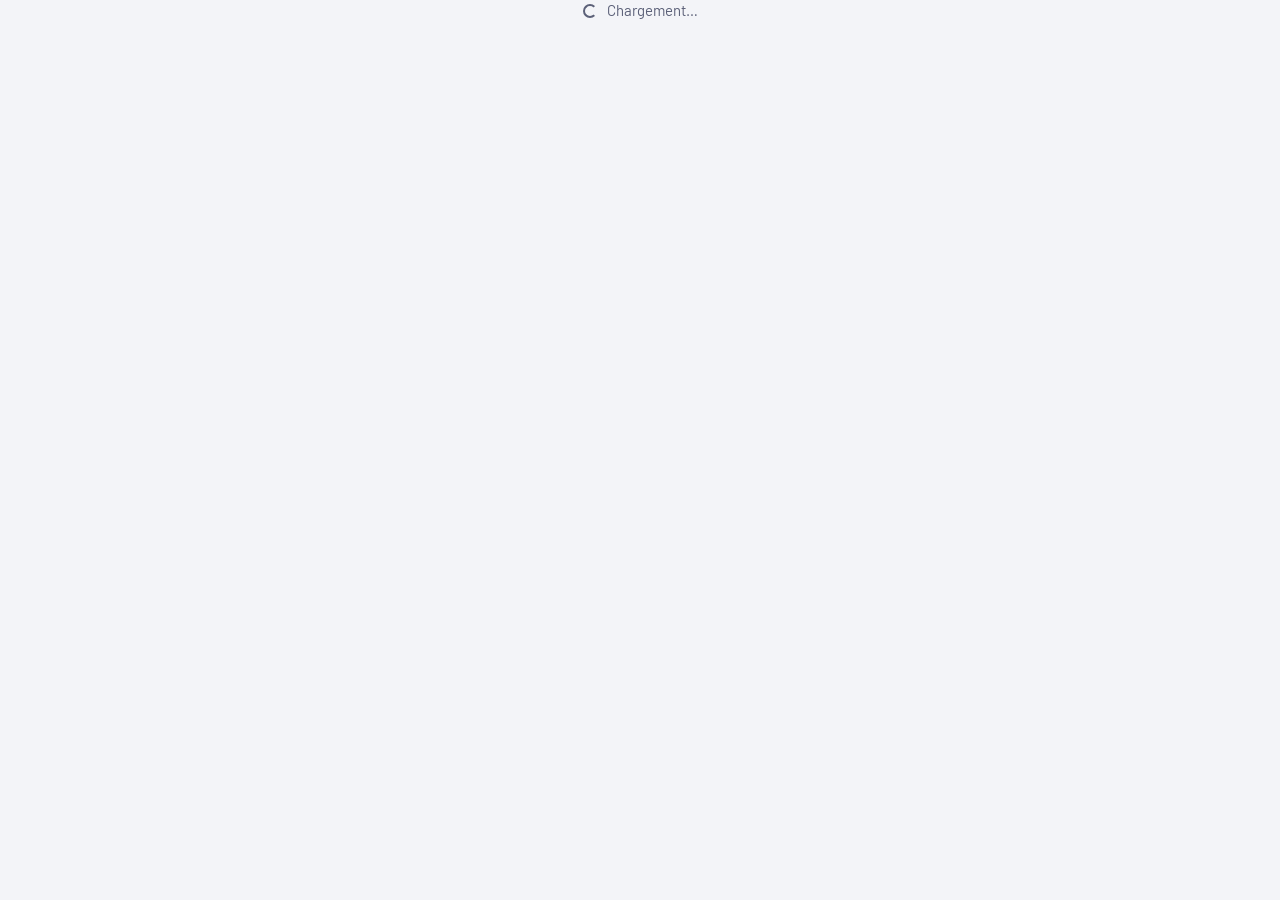
==== index.html @ 4b1a2bb2 "Première version de l'appli de coaching (PWA) Espace client mobile, espace coach, surcharge progress" ====
<!DOCTYPE html>
<html lang="fr">
<head>
<meta charset="utf-8">
<meta name="viewport" content="width=device-width, initial-scale=1, viewport-fit=cover">
<title>Coach Hub</title>
<meta name="description" content="Ton programme d'entraînement, tes séances et ton suivi.">
<meta name="theme-color" content="#4a63f0">
<link rel="manifest" href="manifest.webmanifest">
<link rel="icon" href="icons/icon-192.png" type="image/png">
<link rel="apple-touch-icon" href="icons/apple-touch-icon.png">
<meta name="apple-mobile-web-app-capable" content="yes">
<meta name="mobile-web-app-capable" content="yes">
<meta name="apple-mobile-web-app-status-bar-style" content="default">
<meta name="apple-mobile-web-app-title" content="Coach Hub">
<link rel="preconnect" href="https://fonts.googleapis.com">
<link rel="preconnect" href="https://fonts.gstatic.com" crossorigin>
<link href="https://fonts.googleapis.com/css2?family=Barlow:wght@400;500;600;700&family=Barlow+Condensed:wght@500;600;700&family=Oswald:wght@500;600;700&family=Pacifico&family=Roboto+Condensed:wght@400;500;700&display=swap" rel="stylesheet">
<link rel="stylesheet" href="styles.css">
<script>
  window.addEventListener("beforeinstallprompt", function (e) { e.preventDefault(); window.__installPrompt = e; });
</script>
</head>
<body>
<div id="app"><div class="loading"><span class="spin"></span> Chargement…</div></div>
<div id="pdf-stage" aria-hidden="true"></div>
<div id="modal-root"></div>
<script type="module" src="js/app.js"></script>
</body>
</html>
---- styles.css ----
/* Coach Hub · styles
   Disposition : espace coach = barre latérale clients + zone de travail à onglets ;
   espace client = appli mobile avec navigation en bas. */
:root{
  --brand:#4a63f0;
  --bg:#f3f4f8; --surface:#ffffff; --surface-2:#eef0f7; --ink:#151827; --ink-2:#5b6078; --line:#dfe2ee;
  --accent:var(--brand); --accent-ink:#ffffff; --accent-soft:color-mix(in srgb,var(--brand) 13%,#fff);
  --good:#1f9d6a; --good-soft:#dcf5ea; --warn:#a86b12; --warn-soft:#fdf0d6; --bad:#d64545; --bad-soft:#fde3e3;
  --font-display:"Barlow Condensed","Arial Narrow",Arial,sans-serif; --font-body:"Barlow",system-ui,-apple-system,"Segoe UI",sans-serif;
  --radius:10px; color-scheme:light;
}
@media (prefers-color-scheme: dark){
  :root:not([data-theme="light"]){
    --bg:#0f1119; --surface:#171a26; --surface-2:#1f2333; --ink:#eceefa; --ink-2:#9aa0bb; --line:#2b3046;
    --accent:color-mix(in srgb,var(--brand) 72%,#fff); --accent-ink:#0f1119; --accent-soft:color-mix(in srgb,var(--brand) 22%,#171a26);
    --good:#4fd39b; --good-soft:#163428; --warn:#f0b54d; --warn-soft:#3a2e15; --bad:#ff7b7b; --bad-soft:#3d1c1c; color-scheme:dark;
  }
}
:root[data-theme="dark"]{
  --bg:#0f1119; --surface:#171a26; --surface-2:#1f2333; --ink:#eceefa; --ink-2:#9aa0bb; --line:#2b3046;
  --accent:color-mix(in srgb,var(--brand) 72%,#fff); --accent-ink:#0f1119; --accent-soft:color-mix(in srgb,var(--brand) 22%,#171a26);
  --good:#4fd39b; --good-soft:#163428; --warn:#f0b54d; --warn-soft:#3a2e15; --bad:#ff7b7b; --bad-soft:#3d1c1c; color-scheme:dark;
}
*{box-sizing:border-box}
html,body{height:100%;margin:0}
body{background:var(--bg);color:var(--ink);font-family:var(--font-body);font-size:15px;line-height:1.45;-webkit-tap-highlight-color:transparent}
button,input,select,textarea{font:inherit;color:inherit}
h1,h2,h3,h4{font-family:var(--font-display);margin:0;text-wrap:balance;letter-spacing:.01em}
a{color:inherit}
.hint{font-size:13px;color:var(--ink-2);margin:0}
.err{color:var(--bad);font-size:14px;min-height:1.2em}
.loading{display:flex;gap:10px;align-items:center;justify-content:center;height:100%;color:var(--ink-2)}
.spin{width:14px;height:14px;border:2px solid currentColor;border-right-color:transparent;border-radius:50%;animation:sp .8s linear infinite;display:inline-block}
@keyframes sp{to{transform:rotate(360deg)}}
@media (prefers-reduced-motion: reduce){.spin{animation:none}}

/* ---------- boutons & champs ---------- */
.btn{display:inline-flex;align-items:center;justify-content:center;gap:6px;border:1px solid var(--line);background:var(--surface);padding:8px 14px;border-radius:8px;cursor:pointer;font-weight:600;white-space:nowrap;text-decoration:none}
.btn:hover{border-color:var(--accent)}
.btn.primary{background:var(--accent);border-color:var(--accent);color:var(--accent-ink)}
.btn.primary:hover{filter:brightness(1.07)}
.btn.ghost{background:none;border-color:transparent;color:var(--ink-2)}
.btn.ghost:hover{color:var(--ink);background:var(--surface-2)}
.btn.danger{color:var(--bad)}
.btn.small{padding:4px 9px;font-size:13px}
.btn.big{padding:13px 18px;font-size:17px}
.btn.full{width:100%}
.btn:disabled,.btn.disabled{opacity:.5;pointer-events:none}
.btn:focus-visible,input:focus-visible,select:focus-visible,textarea:focus-visible,.client-item:focus-visible,.chip:focus-visible,.thumb:focus-visible,a:focus-visible,button:focus-visible{outline:2px solid var(--accent);outline-offset:2px}
.field{border:1px solid var(--line);background:var(--surface);border-radius:8px;padding:6px 9px;min-width:0;width:100%}
.field:hover{border-color:color-mix(in srgb,var(--accent) 45%,var(--line))}
.field.title{font-weight:700;text-transform:uppercase;font-family:var(--font-display);font-size:18px;letter-spacing:.02em}
.field.num{text-align:center;font-variant-numeric:tabular-nums}
.field.inl{width:66px;display:inline-block}
.field.inl-w{width:120px;display:inline-block}
.pill{display:inline-flex;align-items:center;gap:6px;border-radius:999px;padding:3px 10px;font-size:13px;font-weight:600;background:var(--surface-2);color:var(--ink-2)}
.pill.good{background:var(--good-soft);color:var(--good)}
.pill.warn{background:var(--warn-soft);color:var(--warn)}
.pill.accent{background:var(--accent-soft);color:var(--accent)}
.dot{width:8px;height:8px;border-radius:50%;background:var(--ink-2);display:inline-block}
.dot.calib{background:#8a8fa8}.dot.p0{background:#4fa3e0}.dot.p1{background:#e0a23a}.dot.p2{background:#e0603a}.dot.p3{background:#b53ae0}.dot.fail{background:#c62828}
.alert{border-radius:10px;padding:10px 14px;font-weight:500}
.alert.warn{background:var(--warn-soft);color:var(--warn)}
.alert.bad{background:var(--bad-soft);color:var(--bad)}
.alert.info{background:var(--accent-soft);color:var(--accent)}
.alert.ok{background:var(--good-soft);color:var(--good)}
.scale{display:flex;gap:6px}
.scale button{width:36px;height:36px;border-radius:9px;border:1px solid var(--line);background:var(--surface);cursor:pointer;font-weight:700}
.scale button.on{background:var(--accent);border-color:var(--accent);color:var(--accent-ink)}
.toast{position:fixed;top:calc(14px + env(safe-area-inset-top));left:50%;transform:translateX(-50%);background:var(--ink);color:var(--surface);padding:10px 16px;border-radius:10px;font-weight:600;z-index:80;box-shadow:0 8px 24px rgba(0,0,0,.25);max-width:calc(100% - 32px);text-align:center}
.confirm{display:inline-flex;gap:6px;align-items:center;font-size:13px;flex-wrap:wrap}
code.tpl{display:block;white-space:pre-wrap;background:var(--surface-2);padding:12px;border-radius:10px;font-size:13px;max-height:45vh;overflow:auto}

/* ---------- connexion ---------- */
.auth{min-height:100%;display:flex;align-items:center;justify-content:center;padding:24px 16px calc(24px + env(safe-area-inset-bottom))}
.auth-card{width:100%;max-width:380px;background:var(--surface);border:1px solid var(--line);border-radius:18px;padding:26px 22px;display:flex;flex-direction:column;gap:14px}
.auth-logo{display:flex;flex-direction:column;align-items:center;gap:10px;margin-bottom:6px}
.auth-logo img{border-radius:16px}
.auth-logo h1{font-size:30px;text-transform:uppercase}
.auth-form{display:flex;flex-direction:column;gap:8px}
.auth-form label{font-weight:600;font-size:14px}
.auth-form input{border:1px solid var(--line);background:var(--surface);border-radius:10px;padding:12px;font-size:16px}
.first-run{border-top:1px solid var(--line);padding-top:14px;display:flex;flex-direction:column;gap:8px}
.first-run p{margin:0;font-size:14px}

/* ---------- espace coach ---------- */
.app{display:grid;grid-template-columns:260px 1fr;height:100%}
aside{background:var(--surface);border-right:1px solid var(--line);display:flex;flex-direction:column;min-height:0}
.brand{display:flex;align-items:center;gap:10px;padding:18px 18px 14px;border-bottom:1px solid var(--line)}
.brand img{border-radius:9px}
.brand h1{font-size:22px;text-transform:uppercase}
.brand small{display:block;color:var(--ink-2);font-size:12px}
.clients{flex:1;overflow:auto;padding:10px;display:flex;flex-direction:column;gap:4px}
.client-item{display:flex;flex-direction:column;gap:2px;text-align:left;border:1px solid transparent;background:none;padding:10px 12px;border-radius:var(--radius);cursor:pointer}
.client-item:hover{background:var(--surface-2)}
.client-item.on{background:var(--accent-soft);border-color:var(--accent)}
.client-item b{font-size:16px}
.client-item span{font-size:13px;color:var(--ink-2)}
.side-foot{padding:12px;border-top:1px solid var(--line);display:flex;flex-direction:column;gap:6px}
main#main{overflow:auto;min-width:0}
.wrap{max-width:1180px;margin:0 auto;padding:22px 24px 60px;display:flex;flex-direction:column;gap:18px}
.stack{display:flex;flex-direction:column;gap:14px}
.head{display:flex;flex-wrap:wrap;align-items:flex-end;justify-content:space-between;gap:12px}
.head h2{font-size:34px;text-transform:uppercase;line-height:1}
.head .sub{color:var(--ink-2);margin-top:4px}
.weeks{display:flex;flex-wrap:wrap;gap:6px;align-items:center}
.chip{border:1px solid var(--line);background:var(--surface);border-radius:999px;padding:4px 11px;font-size:13px;font-weight:600;cursor:pointer;display:inline-flex;gap:6px;align-items:center}
.chip.on{background:var(--ink);color:var(--surface);border-color:var(--ink)}
.chip.ghosted{opacity:.45;cursor:default}
.tabs{display:flex;gap:4px;border-bottom:1px solid var(--line);overflow-x:auto}
.tab{background:none;border:none;border-bottom:3px solid transparent;padding:10px 14px;font-weight:700;font-family:var(--font-display);font-size:18px;text-transform:uppercase;letter-spacing:.03em;color:var(--ink-2);cursor:pointer;white-space:nowrap}
.tab.on{color:var(--ink);border-bottom-color:var(--accent)}
.bar{display:flex;flex-wrap:wrap;gap:8px;align-items:center;justify-content:space-between}
.bar .left,.bar .right{display:flex;flex-wrap:wrap;gap:8px;align-items:center}
.card{background:var(--surface);border:1px solid var(--line);border-radius:14px;padding:16px;display:flex;flex-direction:column;gap:12px}
.card h3{font-size:20px;text-transform:uppercase}
.card.empty{padding:40px;text-align:center;color:var(--ink-2);align-items:center}
.card.empty h2{font-size:28px;color:var(--ink)}
.seance-head{display:grid;grid-template-columns:auto 1fr 1.4fr auto;gap:10px;align-items:center}
.seance-head .num{font-family:var(--font-display);font-weight:700;font-size:20px;color:var(--accent);text-transform:uppercase;white-space:nowrap}
.ex{display:grid;grid-template-columns:64px 1fr auto;gap:12px;padding:12px 0;border-top:1px solid var(--line)}
.ex:first-child{border-top:none}
.thumb{width:64px;height:64px;border-radius:8px;border:1px dashed var(--line);background:#fff center/contain no-repeat;cursor:pointer;display:flex;align-items:center;justify-content:center;color:#5b6078;font-size:11px;text-align:center;padding:2px}
.thumb.has{border-style:solid}
.ex-main{display:flex;flex-direction:column;gap:6px;min-width:0}
.ex-top{display:grid;grid-template-columns:28px 1fr 130px;gap:8px;align-items:center}
.ex-idx{font-family:var(--font-display);font-weight:700;color:var(--accent);font-size:18px}
.groups{display:flex;flex-direction:column;gap:5px}
.group{display:grid;grid-template-columns:76px 50px 16px 54px 18px 72px 96px 1fr auto;gap:5px;align-items:center;font-size:14px}
.group .lbl{color:var(--ink-2);font-size:13px;white-space:nowrap}
.group .x{color:var(--ink-2);text-align:center}
.drop{grid-column:2 / -1;display:grid;grid-template-columns:20px 54px 16px 72px 96px 1fr;gap:5px;align-items:center;color:var(--ink-2);font-size:13px}
.ex-actions{display:flex;flex-direction:column;gap:2px}
.preview-line{font-size:13px;color:var(--ink-2);font-style:italic}
.grid2{display:grid;grid-template-columns:1fr 1fr;gap:16px}
.table{width:100%;border-collapse:collapse;font-size:14px}
.table th{text-align:left;font-weight:600;color:var(--ink-2);font-size:12px;text-transform:uppercase;letter-spacing:.04em;padding:6px;border-bottom:1px solid var(--line)}
.table td{padding:5px 6px;border-bottom:1px solid var(--line);vertical-align:middle}
.table td.n{font-variant-numeric:tabular-nums}
.table .field{padding:4px 6px}
.table tr.exrow td{background:var(--surface-2);font-weight:700;font-family:var(--font-display);font-size:16px;text-transform:uppercase;letter-spacing:.02em}
.scroll-x{overflow-x:auto}
.metrics{display:flex;flex-wrap:wrap;gap:14px}
.metric{display:flex;flex-direction:column;gap:4px;min-width:150px}
.metric label{font-size:12px;font-weight:600;color:var(--ink-2);text-transform:uppercase;letter-spacing:.04em}
.sugg .why{font-size:12px;color:var(--ink-2)}
.arrow{font-weight:700}
.arrow.up{color:var(--good)}.arrow.down{color:var(--bad)}.arrow.same{color:var(--ink-2)}.arrow.reps{color:var(--accent)}
.charts{display:grid;grid-template-columns:repeat(auto-fill,minmax(240px,1fr));gap:12px}
.chart{background:var(--surface);border:1px solid var(--line);border-radius:12px;padding:12px;display:flex;flex-direction:column;gap:4px}
.chart h4{font-size:15px;text-transform:uppercase;letter-spacing:.02em}
.chart .val{font-variant-numeric:tabular-nums;font-weight:700;font-size:20px}
.chart .delta{font-size:13px;color:var(--ink-2)}
.form{display:grid;grid-template-columns:200px 1fr;gap:10px 14px;align-items:center}
.form label{font-weight:600;font-size:14px}
.form label.plain{font-weight:400}
.row-in{display:flex;gap:8px;align-items:center;flex-wrap:wrap}
.menu-btn{display:none}

/* ---------- modales ---------- */
.modal-back{position:fixed;inset:0;background:rgba(10,12,20,.55);display:flex;align-items:flex-start;justify-content:center;padding:30px 16px;overflow:auto;z-index:50}
.modal{background:var(--surface);border-radius:16px;max-width:760px;width:100%;padding:20px;display:flex;flex-direction:column;gap:14px;box-shadow:0 20px 60px rgba(0,0,0,.3)}
.modal.wide{max-width:980px}
.modal h3{font-size:24px;text-transform:uppercase}
.modal h4{font-size:16px;text-transform:uppercase;color:var(--ink-2)}
.lib{display:grid;grid-template-columns:repeat(auto-fill,minmax(90px,1fr));gap:8px;max-height:50vh;overflow:auto}
.lib button{aspect-ratio:1;border:2px solid var(--line);border-radius:10px;background:#fff center/contain no-repeat;cursor:pointer}
.lib button:hover{border-color:var(--accent)}
.pages{display:flex;flex-direction:column;gap:14px;align-items:center;max-height:60vh;overflow:auto;background:var(--surface-2);padding:14px;border-radius:12px}
.pages img{width:100%;max-width:520px;box-shadow:0 4px 16px rgba(0,0,0,.18);background:#fff}

@media (max-width:900px){
  .app{grid-template-columns:1fr}
  aside{position:fixed;inset:0 25% 0 0;z-index:40;transform:translateX(-100%);transition:transform .2s;box-shadow:0 0 40px rgba(0,0,0,.25)}
  aside.open{transform:none}
  .menu-btn{display:inline-flex;align-self:flex-start}
  .group{grid-template-columns:62px 46px 14px 54px 14px 66px 90px}
  .group .note,.group .gact{grid-column:2 / -1}
  .seance-head{grid-template-columns:1fr}
  .grid2,.form{grid-template-columns:1fr}
  .ex-top{grid-template-columns:24px 1fr}
  .ex-top .rest{grid-column:2}
}
@media (max-width:520px){ .ex{grid-template-columns:1fr} .wrap{padding:16px} }

/* ---------- espace client (mobile) ---------- */
.c-app{max-width:560px;margin:0 auto;min-height:100%;padding-bottom:calc(90px + env(safe-area-inset-bottom))}
.c-main{display:flex;flex-direction:column;gap:14px;padding:calc(14px + env(safe-area-inset-top)) 16px 20px}
.c-head{display:flex;align-items:flex-end;justify-content:space-between;gap:10px;padding-top:6px}
.c-head h1{font-size:34px;text-transform:uppercase;line-height:1.02}
.c-head.sub{align-items:center;justify-content:flex-start}
.c-head.sub h1{font-size:26px}
.c-head .back{font-size:34px;line-height:1;text-decoration:none;padding:0 8px 4px 0;color:var(--accent)}
.c-kicker{display:block;font-size:13px;color:var(--ink-2);font-weight:600;text-transform:uppercase;letter-spacing:.05em}
.c-h2{font-size:20px;text-transform:uppercase}
.sync{font-size:12px;color:var(--ink-2);white-space:nowrap;margin-left:auto}
.sync.pending{color:var(--accent)}
.sync.offline{color:var(--warn);white-space:normal;text-align:right;max-width:150px}
.phase-card{background:var(--accent);color:#fff;border-radius:18px;padding:16px 18px;display:flex;flex-direction:column;gap:4px}
.phase-card .ph-k{font-size:13px;font-weight:600;opacity:.85;text-transform:uppercase;letter-spacing:.05em}
.phase-card .ph-v{font-family:var(--font-display);font-size:30px;font-weight:700;text-transform:uppercase;line-height:1.05}
.phase-card p{margin:2px 0 0;font-size:14px;opacity:.95}
.phase-card.ph-fail{background:#b3261e}
.phase-card.ph-calib{background:#5f6478}
.seance-list{display:flex;flex-direction:column;gap:10px}
.seance-card{display:grid;grid-template-columns:1fr auto;grid-template-areas:"n c" "t c" "p c";gap:2px 10px;align-items:center;background:var(--surface);border:1px solid var(--line);border-radius:14px;padding:14px 16px;text-decoration:none}
.seance-card.complete{border-color:var(--good)}
.sc-n{grid-area:n;font-size:12px;font-weight:700;color:var(--accent);text-transform:uppercase;letter-spacing:.06em}
.sc-t{grid-area:t;font-family:var(--font-display);font-size:22px;font-weight:700;text-transform:uppercase}
.sc-p{grid-area:p;display:flex;gap:8px;align-items:center;font-size:13px;color:var(--ink-2);font-variant-numeric:tabular-nums}
.sc-p .bar{display:block;flex:1;height:6px;border-radius:9px;background:var(--surface-2);overflow:hidden;max-width:160px}
.sc-p .bar span{display:block;height:100%;background:var(--accent)}
.seance-card.complete .sc-p .bar span{background:var(--good)}
.chev{grid-area:c;font-size:28px;color:var(--ink-2)}
.bilan-card{display:flex;flex-direction:column;gap:2px;border:2px dashed var(--accent);border-radius:14px;padding:14px 16px;text-decoration:none}
.bilan-card b{font-family:var(--font-display);font-size:20px;text-transform:uppercase;color:var(--accent)}
.bilan-card span{font-size:14px;color:var(--ink-2)}
.bilan-card.sent{border-style:solid;border-color:var(--good)}
.bilan-card.sent b{color:var(--good)}
.warmup{margin:0;background:var(--surface);border:1px solid var(--line);border-radius:12px;padding:10px 14px;font-size:14px}
.pad{padding:0 2px}
.ex-card{background:var(--surface);border:1px solid var(--line);border-radius:16px;padding:14px;display:flex;flex-direction:column;gap:10px}
.ex-h{display:grid;grid-template-columns:72px 1fr;gap:12px;align-items:center}
.ex-h img,.ex-h .noimg{width:72px;height:72px;object-fit:contain;background:#fff;border-radius:10px;border:2px solid var(--accent)}
.ex-h .noimg{border-style:dashed;border-color:var(--line);background:var(--surface-2)}
.ex-lbl{font-family:"Pacifico",cursive;color:var(--accent);font-size:15px}
.ex-h h3{font-family:"Oswald",var(--font-display);font-size:17px;font-weight:600;letter-spacing:.08em;text-transform:uppercase;line-height:1.2}
.ex-lines{margin:0;padding-left:18px;font-size:14px;color:var(--ink-2)}
.sets{display:flex;flex-direction:column;gap:8px}
.set-row{border:1px solid var(--line);border-radius:12px;padding:10px;display:flex;flex-direction:column;gap:8px;background:var(--surface)}
.set-row.done{border-color:var(--good);background:color-mix(in srgb,var(--good) 7%,var(--surface))}
.set-top{display:flex;justify-content:space-between;gap:8px;font-size:14px;align-items:baseline;flex-wrap:wrap}
.set-n{font-weight:700}
.set-target{color:var(--ink-2);font-variant-numeric:tabular-nums;text-align:right}
.drop-t{display:block;font-size:12px}
.set-in{display:grid;grid-template-columns:1fr 1fr 52px;gap:8px;align-items:end}
.set-in .pdc{align-self:center;font-size:13px;color:var(--ink-2)}
.fld{display:flex;flex-direction:column;gap:2px;font-size:12px;color:var(--ink-2);font-weight:600}
.fld input{border:1px solid var(--line);border-radius:10px;padding:10px;font-size:18px;text-align:center;background:var(--surface);font-variant-numeric:tabular-nums;width:100%}
.check{height:46px;border-radius:12px;border:2px solid var(--line);background:var(--surface);font-size:22px;font-weight:700;color:var(--ink-2);cursor:pointer}
.check.on{background:var(--good);border-color:var(--good);color:#fff}
.rir{display:flex;gap:6px;align-items:center}
.rir span{font-size:12px;font-weight:700;color:var(--ink-2);width:30px}
.rir button{flex:1;height:36px;border-radius:9px;border:1px solid var(--line);background:var(--surface);font-weight:700;cursor:pointer}
.rir button.on{background:var(--accent);border-color:var(--accent);color:var(--accent-ink)}
.card-c{background:var(--surface);border:1px solid var(--line);border-radius:16px;padding:16px;display:flex;flex-direction:column;gap:10px}
.card-c p{margin:0}
.card-c textarea,.card-c input{border:1px solid var(--line);border-radius:10px;padding:10px;font-size:16px;background:var(--surface);width:100%}
.lbl{font-weight:600;font-size:14px;margin-top:4px}
.mini-row{display:flex;justify-content:space-between;padding:8px 0;border-top:1px solid var(--line);text-decoration:none;font-size:14px}
.mini-row b{font-variant-numeric:tabular-nums;color:var(--warn)}
.mini-row b.full{color:var(--good)}
.scale-q{display:flex;flex-direction:column;gap:6px;padding:6px 0}
.sq-l{display:flex;justify-content:space-between;gap:8px;align-items:baseline;flex-wrap:wrap}
.sq-l span{font-size:12px;color:var(--ink-2)}
.scale-q .scale button{flex:1;height:44px}
.ok-banner{background:var(--good-soft);color:var(--good);border-radius:12px;padding:12px 14px;font-weight:600}
.c-empty{text-align:center;color:var(--ink-2);padding:50px 10px}
.c-empty h2{color:var(--ink);font-size:26px;text-transform:uppercase;margin-bottom:8px}
.steps{margin:0;padding-left:20px;display:flex;flex-direction:column;gap:4px}
.c-nav{position:fixed;left:0;right:0;bottom:0;background:var(--surface);border-top:1px solid var(--line);display:flex;justify-content:center;padding-bottom:env(safe-area-inset-bottom);z-index:30}
.c-nav a{flex:1;max-width:140px;display:flex;flex-direction:column;align-items:center;gap:2px;padding:9px 0 8px;font-size:12px;font-weight:600;color:var(--ink-2);text-decoration:none}
.c-nav a.on{color:var(--accent)}
.timer{position:fixed;left:50%;transform:translateX(-50%);bottom:calc(70px + env(safe-area-inset-bottom));width:calc(100% - 24px);max-width:536px;background:var(--ink);color:var(--surface);border-radius:14px;padding:10px 12px;display:flex;align-items:center;gap:10px;z-index:35;box-shadow:0 10px 30px rgba(0,0,0,.3)}
.timer span{font-size:13px;opacity:.8;text-transform:uppercase;font-weight:700;letter-spacing:.05em}
.timer b{font-size:26px;font-variant-numeric:tabular-nums;flex:1;font-family:var(--font-display)}
.timer .btn{background:transparent;color:var(--surface);border-color:color-mix(in srgb,var(--surface) 35%,transparent)}
.timer.go{background:var(--good);justify-content:space-between;font-weight:700;font-size:18px}

/* ---------- pages du PDF (rendues hors écran puis capturées) ---------- */
#pdf-stage{position:fixed;left:-12000px;top:0;width:794px;pointer-events:none}
.pg{width:794px;height:1123px;background:#fbfbfd;position:relative;overflow:hidden;font-family:"Roboto Condensed",Arial,sans-serif;color:#2b2b33;--fs:1}
.pg .band{position:absolute;left:0;right:0;top:0;height:46px}
.pg .band.bot{top:auto;bottom:0;transform:scaleY(-1)}
.pg .band.bot .band{position:static}
.pg .inner{position:absolute;left:46px;right:46px;top:70px;bottom:70px;display:flex;flex-direction:column}
.pg h1.pt{font-family:"Oswald",sans-serif;font-weight:700;font-size:calc(34px*var(--fs));text-align:center;text-decoration:underline;text-underline-offset:6px;color:#3a3a44;margin:0 0 8px;text-transform:none}
.pg .warm{text-align:center;font-weight:700;text-decoration:underline;font-size:calc(15px*var(--fs));margin-bottom:6px}
.pg .goal{align-self:center;background:var(--pa);color:#fff;font-weight:700;border-radius:999px;padding:4px 16px;font-size:calc(14px*var(--fs));margin:4px 0 calc(14px*var(--fs))}
.pg .pex{display:grid;grid-template-columns:calc(78px*var(--fs)) 1fr;gap:16px;align-items:center;padding:calc(9px*var(--fs)) 0;border-bottom:1.5px solid var(--pl)}
.pg .pex:last-child{border-bottom:none}
.pg .pimg{width:calc(78px*var(--fs));height:calc(70px*var(--fs));border:2px solid var(--pa);background:#fff center/contain no-repeat}
.pg .pimg.none{border-style:dashed;border-color:#c9cde0}
.pg .elbl{font-family:"Pacifico",cursive;color:var(--pa);font-size:calc(17px*var(--fs));line-height:1.3}
.pg .ename{font-family:"Oswald",sans-serif;font-weight:600;letter-spacing:.14em;font-size:calc(15.5px*var(--fs));text-transform:uppercase;margin:1px 0 3px}
.pg .eline{font-size:calc(14px*var(--fs));line-height:1.35;color:#33333b}
.pg .foot{position:absolute;bottom:52px;left:0;right:0;text-align:center;font-size:11px;color:#8a8ea3;letter-spacing:.08em;text-transform:uppercase}
.pg .cover-title{display:flex;align-items:center;justify-content:center;gap:16px;margin-top:10px}
.pg .cover-title h1{font-family:"Oswald",sans-serif;font-weight:700;font-size:64px;color:#3a3a44;margin:0}
.pg .who{text-align:center;font-family:"Pacifico",cursive;color:var(--pa);font-size:30px;margin-top:2px}
.pg .cyc{text-align:center;font-family:"Oswald",sans-serif;font-size:20px;letter-spacing:.12em;text-transform:uppercase;color:#55586a}
.pg .plan-h{font-family:"Oswald",sans-serif;font-weight:700;color:var(--pa);font-size:34px;text-align:center;text-decoration:underline;text-underline-offset:6px;margin:22px 0 14px}
.pg .plan{display:flex;flex-direction:column;gap:16px;align-items:center}
.pg .plan div{width:400px;background:#fff;border:2px solid #222;border-radius:12px;box-shadow:7px 7px 0 #222;padding:12px 18px;text-align:center;font-family:"Oswald",sans-serif;font-size:19px;color:#55586a;font-weight:600}
.pg .goalbox{margin:28px auto 0;max-width:620px;border:2px solid var(--pa);border-radius:14px;padding:12px 18px;background:#fff}
.pg .goalbox b{font-family:"Oswald",sans-serif;color:var(--pa);font-size:20px;letter-spacing:.04em;display:block;margin-bottom:2px}
.pg .rem{margin:22px auto 0;max-width:620px;font-size:16px;line-height:1.45}
.pg .rem u{font-weight:700}
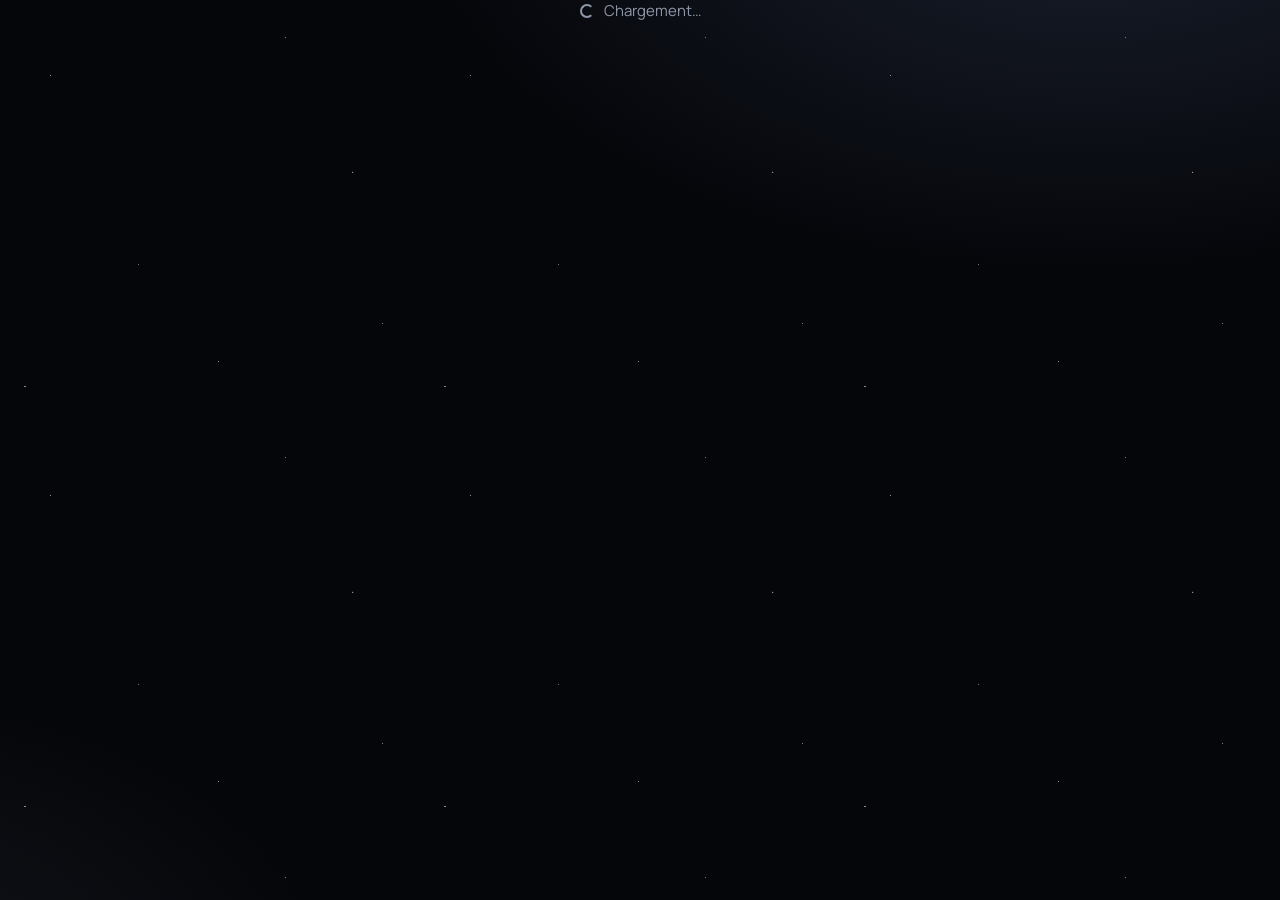
==== commit b096055d: "Direction artistique argent cosmique : thème chrome sombre, nouvelles icônes, polices allégées Co-Au" ====
--- a/index.html
+++ b/index.html
@@ -5,17 +5,18 @@
 <meta name="viewport" content="width=device-width, initial-scale=1, viewport-fit=cover">
 <title>Coach Hub</title>
 <meta name="description" content="Ton programme d'entraînement, tes séances et ton suivi.">
-<meta name="theme-color" content="#4a63f0">
+<meta name="theme-color" content="#05060a">
+<meta name="color-scheme" content="dark">
 <link rel="manifest" href="manifest.webmanifest">
 <link rel="icon" href="icons/icon-192.png" type="image/png">
 <link rel="apple-touch-icon" href="icons/apple-touch-icon.png">
 <meta name="apple-mobile-web-app-capable" content="yes">
 <meta name="mobile-web-app-capable" content="yes">
-<meta name="apple-mobile-web-app-status-bar-style" content="default">
+<meta name="apple-mobile-web-app-status-bar-style" content="black-translucent">
 <meta name="apple-mobile-web-app-title" content="Coach Hub">
 <link rel="preconnect" href="https://fonts.googleapis.com">
 <link rel="preconnect" href="https://fonts.gstatic.com" crossorigin>
-<link href="https://fonts.googleapis.com/css2?family=Barlow:wght@400;500;600;700&family=Barlow+Condensed:wght@500;600;700&family=Oswald:wght@500;600;700&family=Pacifico&family=Roboto+Condensed:wght@400;500;700&display=swap" rel="stylesheet">
+<link href="https://fonts.googleapis.com/css2?family=Manrope:wght@400;600;700;800&family=Michroma&display=swap" rel="stylesheet">
 <link rel="stylesheet" href="styles.css">
 <script>
   window.addEventListener("beforeinstallprompt", function (e) { e.preventDefault(); window.__installPrompt = e; });
--- a/styles.css
+++ b/styles.css
@@ -1,25 +1,18 @@
 /* Coach Hub · styles
    Disposition : espace coach = barre latérale clients + zone de travail à onglets ;
    espace client = appli mobile avec navigation en bas. */
+/* Direction artistique « argent cosmique » : thème sombre unique, surfaces graphite,
+   accents chrome/argent liquide, reflets bleu glacier. Tout en CSS (aucune image lourde). */
 :root{
-  --brand:#4a63f0;
-  --bg:#f3f4f8; --surface:#ffffff; --surface-2:#eef0f7; --ink:#151827; --ink-2:#5b6078; --line:#dfe2ee;
-  --accent:var(--brand); --accent-ink:#ffffff; --accent-soft:color-mix(in srgb,var(--brand) 13%,#fff);
-  --good:#1f9d6a; --good-soft:#dcf5ea; --warn:#a86b12; --warn-soft:#fdf0d6; --bad:#d64545; --bad-soft:#fde3e3;
-  --font-display:"Barlow Condensed","Arial Narrow",Arial,sans-serif; --font-body:"Barlow",system-ui,-apple-system,"Segoe UI",sans-serif;
-  --radius:10px; color-scheme:light;
-}
-@media (prefers-color-scheme: dark){
-  :root:not([data-theme="light"]){
-    --bg:#0f1119; --surface:#171a26; --surface-2:#1f2333; --ink:#eceefa; --ink-2:#9aa0bb; --line:#2b3046;
-    --accent:color-mix(in srgb,var(--brand) 72%,#fff); --accent-ink:#0f1119; --accent-soft:color-mix(in srgb,var(--brand) 22%,#171a26);
-    --good:#4fd39b; --good-soft:#163428; --warn:#f0b54d; --warn-soft:#3a2e15; --bad:#ff7b7b; --bad-soft:#3d1c1c; color-scheme:dark;
-  }
-}
-:root[data-theme="dark"]{
-  --bg:#0f1119; --surface:#171a26; --surface-2:#1f2333; --ink:#eceefa; --ink-2:#9aa0bb; --line:#2b3046;
-  --accent:color-mix(in srgb,var(--brand) 72%,#fff); --accent-ink:#0f1119; --accent-soft:color-mix(in srgb,var(--brand) 22%,#171a26);
-  --good:#4fd39b; --good-soft:#163428; --warn:#f0b54d; --warn-soft:#3a2e15; --bad:#ff7b7b; --bad-soft:#3d1c1c; color-scheme:dark;
+  --brand:#4a63f0; /* couleur du PDF uniquement */
+  --bg:#05060a; --surface:#0d1017; --surface-2:#151924; --ink:#eef1f6; --ink-2:#8f97a8; --line:#222838;
+  --accent:#dfe4ec; --accent-ink:#07080c; --accent-soft:rgba(206,216,232,.09);
+  --ice:#9fc4ff;
+  --chrome:linear-gradient(135deg,#fbfcfe 0%,#aeb6c4 22%,#f2f4f8 42%,#7d8697 62%,#e6eaf1 82%,#a7afbd 100%);
+  --chrome-line:linear-gradient(90deg,transparent,#c9d2e2 30%,#ffffff 50%,#c9d2e2 70%,transparent);
+  --good:#7be3c0; --good-soft:rgba(123,227,192,.12); --warn:#f3c77a; --warn-soft:rgba(243,199,122,.12); --bad:#ff8f8f; --bad-soft:rgba(255,143,143,.12);
+  --font-display:"Michroma","Eurostile","Arial Black",sans-serif; --font-body:"Manrope",system-ui,-apple-system,"Segoe UI",sans-serif;
+  --radius:12px; color-scheme:dark;
 }
 *{box-sizing:border-box}
 html,body{height:100%;margin:0}
@@ -267,6 +260,109 @@
 .timer .btn{background:transparent;color:var(--surface);border-color:color-mix(in srgb,var(--surface) 35%,transparent)}
 .timer.go{background:var(--good);justify-content:space-between;font-weight:700;font-size:18px}
 
+/* ---------- direction artistique : surcharges ---------- */
+body{background:
+  radial-gradient(1100px 620px at 85% -12%,rgba(130,160,220,.16),transparent 62%),
+  radial-gradient(900px 520px at -15% 110%,rgba(190,200,220,.08),transparent 60%),
+  var(--bg);background-attachment:scroll}
+body::before{content:"";position:fixed;inset:0;pointer-events:none;z-index:-1;opacity:.55;
+  background-image:
+    radial-gradient(1px 1px at 12% 18%,#fff 50%,transparent 51%),
+    radial-gradient(1px 1px at 68% 9%,#cfd8ea 50%,transparent 51%),
+    radial-gradient(1.5px 1.5px at 84% 41%,#fff 50%,transparent 51%),
+    radial-gradient(1px 1px at 33% 63%,#b9c4da 50%,transparent 51%),
+    radial-gradient(1px 1px at 52% 86%,#fff 50%,transparent 51%),
+    radial-gradient(1px 1px at 91% 77%,#d9e1ef 50%,transparent 51%),
+    radial-gradient(1.5px 1.5px at 6% 92%,#fff 50%,transparent 51%);
+  background-size:420px 420px}
+#app{position:relative;z-index:0}
+h1,h2,h3,h4{font-weight:400;letter-spacing:.06em}
+.chrome,.c-head h1,.head h2,.auth-logo h1,.brand h1,.phase-card .ph-v,.c-empty h2,.card.empty h2,.modal h3{
+  background:var(--chrome);-webkit-background-clip:text;background-clip:text;color:transparent}
+.c-head h1{font-size:24px;line-height:1.15}
+.c-head.sub h1{font-size:19px}
+.head h2{font-size:28px}
+.auth-logo h1{font-size:22px}
+.brand h1{font-size:15px}
+.modal h3{font-size:19px}
+.card h3,.c-h2{font-size:14px;letter-spacing:.12em;color:var(--ink)}
+.tab{font-family:var(--font-body);font-weight:700;font-size:13px;letter-spacing:.14em}
+.tab.on{border-bottom-color:transparent;box-shadow:inset 0 -2px 0 #dfe4ec}
+
+.btn{border-radius:999px;border-color:var(--line);background:var(--surface);letter-spacing:.02em}
+.btn:hover{border-color:#5a6378}
+.btn.primary{background:var(--chrome);border:none;color:#07080c;font-weight:800;box-shadow:inset 0 1px 0 rgba(255,255,255,.75),0 6px 22px rgba(150,180,235,.14)}
+.btn.primary:hover{filter:brightness(1.06)}
+.btn.ghost:hover{background:var(--surface-2)}
+.field,.auth-form input,.card-c textarea,.card-c input,.fld input{background:#0a0c12;border-color:var(--line);color:var(--ink)}
+.field:focus,.auth-form input:focus,.card-c textarea:focus,.card-c input:focus,.fld input:focus{border-color:#aeb8ca;outline:none;box-shadow:0 0 0 3px rgba(159,196,255,.14)}
+input::placeholder,textarea::placeholder{color:#5d6577}
+.pill{background:var(--surface-2);border:1px solid var(--line)}
+.pill.accent{background:var(--accent-soft);color:var(--ink)}
+.pill.good{border-color:transparent}.pill.warn{border-color:transparent}
+.chip.on{background:var(--chrome);color:#07080c;border-color:transparent}
+.scale button.on,.rir button.on{background:var(--chrome);border-color:transparent;color:#07080c}
+.alert.info{background:rgba(159,196,255,.08);color:var(--ice)}
+.toast{background:var(--chrome);color:#07080c;font-weight:700}
+.table tr.exrow td{font-family:var(--font-body);font-weight:800;font-size:12px;letter-spacing:.12em;background:var(--surface-2)}
+.card,.card-c,.auth-card,.modal,.ex-card,.seance-card,.chart,.warmup{background:var(--surface);border-color:var(--line)}
+.auth-card{box-shadow:0 30px 80px rgba(0,0,0,.55)}
+.auth-logo img,.brand img{box-shadow:0 0 0 1px rgba(255,255,255,.08),0 8px 30px rgba(150,180,235,.18)}
+aside{background:#080a10}
+.client-item.on{background:var(--accent-soft);border-color:#3a4256}
+.thumb,.lib button{background-color:#fff}
+.preview-line{color:#6f7789}
+
+/* espace client */
+.c-kicker{font-size:11px;letter-spacing:.18em;color:var(--ink-2);font-weight:700}
+.phase-card{position:relative;overflow:hidden;background:linear-gradient(160deg,#151a27 0%,#0a0c13 70%);color:var(--ink);border:1px solid #2a3142;border-radius:20px;padding:18px}
+.phase-card::before{content:"";position:absolute;left:0;right:0;top:0;height:1px;background:var(--chrome-line)}
+.phase-card::after{content:"";position:absolute;right:-60px;top:-60px;width:200px;height:200px;border-radius:50%;background:radial-gradient(circle,rgba(159,196,255,.20),transparent 65%);pointer-events:none}
+.phase-card .ph-k{font-size:11px;letter-spacing:.18em;opacity:1;color:var(--ink-2)}
+.phase-card .ph-v{font-family:var(--font-display);font-size:24px;letter-spacing:.06em;margin:4px 0 2px}
+.phase-card p{color:#b9c1d0;opacity:1}
+.phase-card.ph-fail{background:linear-gradient(160deg,#2a1418 0%,#0a0c13 75%);border-color:#4a2a30}
+.phase-card.ph-calib{background:linear-gradient(160deg,#151a27 0%,#0a0c13 70%)}
+.seance-card{border-radius:16px;transition:border-color .15s}
+.seance-card:hover{border-color:#4a5368}
+.sc-n{color:var(--ice);letter-spacing:.16em;font-size:11px}
+.sc-t{font-family:var(--font-display);font-weight:400;font-size:16px;letter-spacing:.06em;margin:2px 0 4px}
+.sc-p .bar{background:#1b2030}
+.sc-p .bar span{background:var(--chrome)}
+.seance-card.complete{border-color:rgba(123,227,192,.45)}
+.chev{color:#5d6577}
+.bilan-card{border:1px dashed #4a5368;background:transparent}
+.bilan-card b{font-family:var(--font-display);font-weight:400;font-size:14px;letter-spacing:.08em;background:var(--chrome);-webkit-background-clip:text;background-clip:text;color:transparent}
+.bilan-card.sent{border:1px solid rgba(123,227,192,.45)}
+.bilan-card.sent b{background:none;color:var(--good)}
+.ex-card{border-radius:18px}
+.ex-h img,.ex-h .noimg{border:1px solid #3a4256;border-radius:12px}
+.ex-lbl{font-family:var(--font-body);font-size:11px;font-weight:700;letter-spacing:.16em;text-transform:uppercase;color:var(--ice)}
+.ex-h h3{font-family:var(--font-display);font-weight:400;font-size:14px;letter-spacing:.06em;line-height:1.35;color:var(--ink)}
+.ex-lines{color:#9aa2b3}
+.set-row{background:#0a0c12;border-color:var(--line);border-radius:14px}
+.set-row.done{border-color:rgba(123,227,192,.4);background:linear-gradient(180deg,rgba(123,227,192,.06),rgba(123,227,192,0)) #0a0c12}
+.set-n{letter-spacing:.04em}
+.check{background:#0d1017;border:1px solid #3a4256;color:#5d6577;border-radius:14px}
+.check.on{background:var(--chrome);border-color:transparent;color:#07080c}
+.rir button{background:#0d1017}
+.c-nav{background:rgba(6,7,11,.96);border-top:1px solid #1b2030}
+.c-nav a.on{color:var(--ink)}
+.c-nav a.on svg{filter:drop-shadow(0 0 6px rgba(159,196,255,.55))}
+.timer{background:#0d1017;color:var(--ink);border:1px solid #3a4256}
+.timer::before{content:"";position:absolute;left:12px;right:12px;top:0;height:1px;background:var(--chrome-line)}
+.timer b{font-family:var(--font-display);font-size:22px;background:var(--chrome);-webkit-background-clip:text;background-clip:text;color:transparent}
+.timer .btn{color:var(--ink);border-color:#3a4256}
+.timer.go{background:var(--chrome);color:#07080c;border:none}
+.timer.go .btn{color:#07080c;border-color:rgba(7,8,12,.3)}
+.ok-banner{border:1px solid rgba(123,227,192,.35)}
+.mini-row{border-color:var(--line)}
+.sync.pending{color:var(--ice)}
+.field.title{font-size:14px;letter-spacing:.06em;font-weight:400}
+.seance-head .num,.ex-idx{font-size:14px;font-weight:400;color:var(--ice)}
+.ex-top{grid-template-columns:24px 1fr 120px}
+@media (prefers-reduced-motion: reduce){.seance-card{transition:none}}
+
 /* ---------- pages du PDF (rendues hors écran puis capturées) ---------- */
 #pdf-stage{position:fixed;left:-12000px;top:0;width:794px;pointer-events:none}
 .pg{width:794px;height:1123px;background:#fbfbfd;position:relative;overflow:hidden;font-family:"Roboto Condensed",Arial,sans-serif;color:#2b2b33;--fs:1}
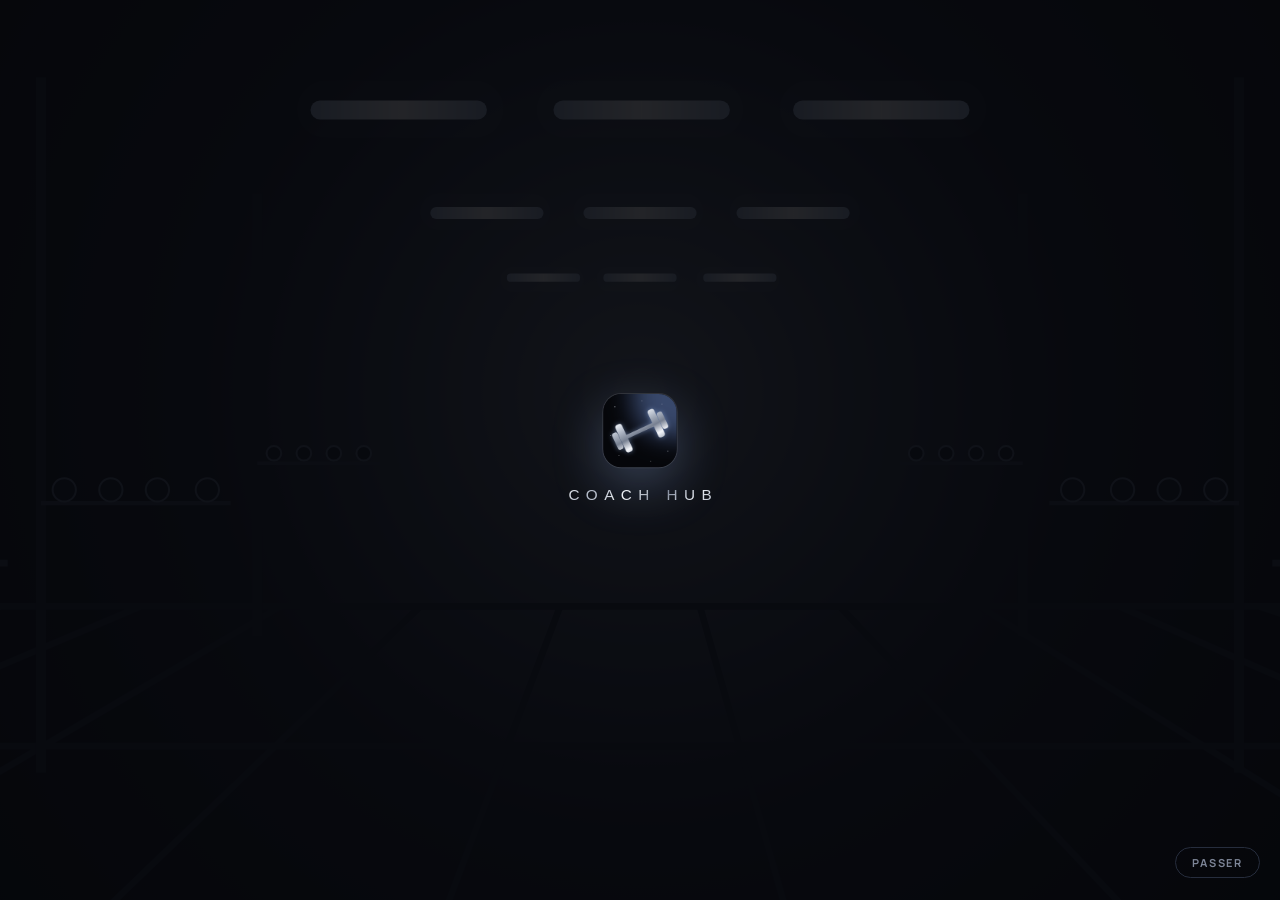
==== commit fdb673d8: "Animation d'entrée, choix de l'espace et écrans de connexion épurés Co-Authored-By: Claude Opus 5.5 " ====
--- a/index.html
+++ b/index.html
@@ -23,7 +23,27 @@
 </script>
 </head>
 <body>
-<div id="app"><div class="loading"><span class="spin"></span> Chargement…</div></div>
+<div id="intro" role="presentation">
+  <div class="i-stage"><svg class="i-scene" viewBox="0 0 1000 1000" preserveAspectRatio="xMidYMid slice" aria-hidden="true"><defs><radialGradient id="ig" cx="50%" cy="47%" r="38%"><stop offset="0" stop-color="#cfdcf5" stop-opacity=".55"/><stop offset=".35" stop-color="#7f9ccc" stop-opacity=".18"/><stop offset="1" stop-color="#05060a" stop-opacity="0"/></radialGradient><linearGradient id="il" x1="0" x2="1"><stop offset="0" stop-color="#9fb2d0"/><stop offset=".5" stop-color="#ffffff"/><stop offset="1" stop-color="#9fb2d0"/></linearGradient></defs><rect class="i-glow" x="0" y="0" width="1000" height="1000" fill="url(#ig)"/><path class="i-floor" d="M140 534L-2500 1000 M182 534L-2150 1000 M224 534L-1800 1000 M266 534L-1450 1000 M308 534L-1100 1000 M350 534L-750 1000 M392 534L-400 1000 M434 534L-50 1000 M476 534L300 1000 M518 534L650 1000 M560 534L1000 1000 M602 534L1350 1000 M644 534L1700 1000 M686 534L2050 1000 M728 534L2400 1000 M770 534L2750 1000 M812 534L3100 1000 M854 534L3450 1000 M140 534L860 534 M-100 576L1100 576 M-460 640L1460 640 M-1000 735L2000 735 M-1840 883L2840 883" stroke="#1f2636" stroke-width="2" fill="none"/><path class="i-walls" d="M-566 -89L-566 1146 M1566 -89L1566 1146 M-156 126L-156 886 M1156 126L1156 886 M74 246L74 740 M926 246L926 740 M221 324L221 647 M779 324L779 647 M320 375L320 584 M680 375L680 584 M385 410L385 543 M615 410L615 543" stroke="#202838" stroke-width="3" fill="none"/><g class="i-racks"><path d="M-566 665L-228 665" stroke="#3a4256" stroke-width="7.8"/><circle cx="-524" cy="642" r="20.8" fill="#1a2030" stroke="#5b6680" stroke-width="3.2"/><circle cx="-439" cy="642" r="20.8" fill="#1a2030" stroke="#5b6680" stroke-width="3.2"/><circle cx="-355" cy="642" r="20.8" fill="#1a2030" stroke="#5b6680" stroke-width="3.2"/><circle cx="-270" cy="642" r="20.8" fill="#1a2030" stroke="#5b6680" stroke-width="3.2"/><path d="M1566 665L1228 665" stroke="#3a4256" stroke-width="7.8"/><circle cx="1524" cy="642" r="20.8" fill="#1a2030" stroke="#5b6680" stroke-width="3.2"/><circle cx="1439" cy="642" r="20.8" fill="#1a2030" stroke="#5b6680" stroke-width="3.2"/><circle cx="1355" cy="642" r="20.8" fill="#1a2030" stroke="#5b6680" stroke-width="3.2"/><circle cx="1270" cy="642" r="20.8" fill="#1a2030" stroke="#5b6680" stroke-width="3.2"/><path d="M-156 590L52 590" stroke="#3a4256" stroke-width="4.8"/><circle cx="-130" cy="576" r="12.8" fill="#1a2030" stroke="#5b6680" stroke-width="2.0"/><circle cx="-78" cy="576" r="12.8" fill="#1a2030" stroke="#5b6680" stroke-width="2.0"/><circle cx="-26" cy="576" r="12.8" fill="#1a2030" stroke="#5b6680" stroke-width="2.0"/><circle cx="26" cy="576" r="12.8" fill="#1a2030" stroke="#5b6680" stroke-width="2.0"/><path d="M1156 590L948 590" stroke="#3a4256" stroke-width="4.8"/><circle cx="1130" cy="576" r="12.8" fill="#1a2030" stroke="#5b6680" stroke-width="2.0"/><circle cx="1078" cy="576" r="12.8" fill="#1a2030" stroke="#5b6680" stroke-width="2.0"/><circle cx="1026" cy="576" r="12.8" fill="#1a2030" stroke="#5b6680" stroke-width="2.0"/><circle cx="974" cy="576" r="12.8" fill="#1a2030" stroke="#5b6680" stroke-width="2.0"/><path d="M74 548L209 548" stroke="#3a4256" stroke-width="3.1"/><circle cx="90" cy="539" r="8.3" fill="#1a2030" stroke="#5b6680" stroke-width="1.3"/><circle cx="124" cy="539" r="8.3" fill="#1a2030" stroke="#5b6680" stroke-width="1.3"/><circle cx="158" cy="539" r="8.3" fill="#1a2030" stroke="#5b6680" stroke-width="1.3"/><circle cx="192" cy="539" r="8.3" fill="#1a2030" stroke="#5b6680" stroke-width="1.3"/><path d="M926 548L791 548" stroke="#3a4256" stroke-width="3.1"/><circle cx="910" cy="539" r="8.3" fill="#1a2030" stroke="#5b6680" stroke-width="1.3"/><circle cx="876" cy="539" r="8.3" fill="#1a2030" stroke="#5b6680" stroke-width="1.3"/><circle cx="842" cy="539" r="8.3" fill="#1a2030" stroke="#5b6680" stroke-width="1.3"/><circle cx="808" cy="539" r="8.3" fill="#1a2030" stroke="#5b6680" stroke-width="1.3"/><path d="M221 521L310 521" stroke="#3a4256" stroke-width="2.0"/><circle cx="232" cy="515" r="5.4" fill="#1a2030" stroke="#5b6680" stroke-width="0.9"/><circle cx="254" cy="515" r="5.4" fill="#1a2030" stroke="#5b6680" stroke-width="0.9"/><circle cx="276" cy="515" r="5.4" fill="#1a2030" stroke="#5b6680" stroke-width="0.9"/><circle cx="299" cy="515" r="5.4" fill="#1a2030" stroke="#5b6680" stroke-width="0.9"/><path d="M779 521L690 521" stroke="#3a4256" stroke-width="2.0"/><circle cx="768" cy="515" r="5.4" fill="#1a2030" stroke="#5b6680" stroke-width="0.9"/><circle cx="746" cy="515" r="5.4" fill="#1a2030" stroke="#5b6680" stroke-width="0.9"/><circle cx="724" cy="515" r="5.4" fill="#1a2030" stroke="#5b6680" stroke-width="0.9"/><circle cx="701" cy="515" r="5.4" fill="#1a2030" stroke="#5b6680" stroke-width="0.9"/><path d="M320 503L377 503" stroke="#3a4256" stroke-width="1.3"/><circle cx="327" cy="499" r="3.5" fill="#1a2030" stroke="#5b6680" stroke-width="0.6"/><circle cx="341" cy="499" r="3.5" fill="#1a2030" stroke="#5b6680" stroke-width="0.6"/><circle cx="355" cy="499" r="3.5" fill="#1a2030" stroke="#5b6680" stroke-width="0.6"/><circle cx="370" cy="499" r="3.5" fill="#1a2030" stroke="#5b6680" stroke-width="0.6"/><path d="M680 503L623 503" stroke="#3a4256" stroke-width="1.3"/><circle cx="673" cy="499" r="3.5" fill="#1a2030" stroke="#5b6680" stroke-width="0.6"/><circle cx="659" cy="499" r="3.5" fill="#1a2030" stroke="#5b6680" stroke-width="0.6"/><circle cx="645" cy="499" r="3.5" fill="#1a2030" stroke="#5b6680" stroke-width="0.6"/><circle cx="630" cy="499" r="3.5" fill="#1a2030" stroke="#5b6680" stroke-width="0.6"/><path d="M385 491L422 491" stroke="#3a4256" stroke-width="1.0"/><circle cx="390" cy="488" r="2.2" fill="#1a2030" stroke="#5b6680" stroke-width="0.6"/><circle cx="399" cy="488" r="2.2" fill="#1a2030" stroke="#5b6680" stroke-width="0.6"/><circle cx="408" cy="488" r="2.2" fill="#1a2030" stroke="#5b6680" stroke-width="0.6"/><circle cx="417" cy="488" r="2.2" fill="#1a2030" stroke="#5b6680" stroke-width="0.6"/><path d="M615 491L578 491" stroke="#3a4256" stroke-width="1.0"/><circle cx="610" cy="488" r="2.2" fill="#1a2030" stroke="#5b6680" stroke-width="0.6"/><circle cx="601" cy="488" r="2.2" fill="#1a2030" stroke="#5b6680" stroke-width="0.6"/><circle cx="592" cy="488" r="2.2" fill="#1a2030" stroke="#5b6680" stroke-width="0.6"/><circle cx="583" cy="488" r="2.2" fill="#1a2030" stroke="#5b6680" stroke-width="0.6"/></g><g class="i-lt" style="animation-delay:0.85s"><rect x="-62" y="-30" width="300" height="32.5" rx="16.2" fill="url(#il)"/><rect x="-88" y="-62" width="350" height="97.5" rx="48.8" fill="#cfe0ff" opacity=".045"/><rect x="350" y="-30" width="300" height="32.5" rx="16.2" fill="url(#il)"/><rect x="325" y="-62" width="350" height="97.5" rx="48.8" fill="#cfe0ff" opacity=".045"/><rect x="762" y="-30" width="300" height="32.5" rx="16.2" fill="url(#il)"/><rect x="738" y="-62" width="350" height="97.5" rx="48.8" fill="#cfe0ff" opacity=".045"/></g><g class="i-lt" style="animation-delay:0.94s"><rect x="140" y="150" width="192" height="20.8" rx="10.4" fill="url(#il)"/><rect x="124" y="129" width="224" height="62.4" rx="31.2" fill="#cfe0ff" opacity=".045"/><rect x="404" y="150" width="192" height="20.8" rx="10.4" fill="url(#il)"/><rect x="388" y="129" width="224" height="62.4" rx="31.2" fill="#cfe0ff" opacity=".045"/><rect x="668" y="150" width="192" height="20.8" rx="10.4" fill="url(#il)"/><rect x="652" y="129" width="224" height="62.4" rx="31.2" fill="#cfe0ff" opacity=".045"/></g><g class="i-lt" style="animation-delay:1.03s"><rect x="266" y="262" width="125" height="13.5" rx="6.8" fill="url(#il)"/><rect x="256" y="248" width="146" height="40.6" rx="20.3" fill="#cfe0ff" opacity=".045"/><rect x="438" y="262" width="125" height="13.5" rx="6.8" fill="url(#il)"/><rect x="427" y="248" width="146" height="40.6" rx="20.3" fill="#cfe0ff" opacity=".045"/><rect x="609" y="262" width="125" height="13.5" rx="6.8" fill="url(#il)"/><rect x="599" y="248" width="146" height="40.6" rx="20.3" fill="#cfe0ff" opacity=".045"/></g><g class="i-lt" style="animation-delay:1.12s"><rect x="347" y="334" width="82" height="8.8" rx="4.4" fill="url(#il)"/><rect x="340" y="325" width="95" height="26.5" rx="13.3" fill="#cfe0ff" opacity=".045"/><rect x="459" y="334" width="82" height="8.8" rx="4.4" fill="url(#il)"/><rect x="452" y="325" width="95" height="26.5" rx="13.3" fill="#cfe0ff" opacity=".045"/><rect x="571" y="334" width="82" height="8.8" rx="4.4" fill="url(#il)"/><rect x="565" y="325" width="95" height="26.5" rx="13.3" fill="#cfe0ff" opacity=".045"/></g><g class="i-lt" style="animation-delay:1.21s"><rect x="401" y="382" width="53" height="5.7" rx="2.9" fill="url(#il)"/><rect x="397" y="376" width="62" height="17.2" rx="8.6" fill="#cfe0ff" opacity=".045"/><rect x="474" y="382" width="53" height="5.7" rx="2.9" fill="url(#il)"/><rect x="469" y="376" width="62" height="17.2" rx="8.6" fill="#cfe0ff" opacity=".045"/><rect x="546" y="382" width="53" height="5.7" rx="2.9" fill="url(#il)"/><rect x="542" y="376" width="62" height="17.2" rx="8.6" fill="#cfe0ff" opacity=".045"/></g><g class="i-lt" style="animation-delay:1.30s"><rect x="437" y="414" width="34" height="3.6" rx="1.8" fill="url(#il)"/><rect x="434" y="410" width="39" height="10.9" rx="5.5" fill="#cfe0ff" opacity=".045"/><rect x="483" y="414" width="34" height="3.6" rx="1.8" fill="url(#il)"/><rect x="480" y="410" width="39" height="10.9" rx="5.5" fill="#cfe0ff" opacity=".045"/><rect x="529" y="414" width="34" height="3.6" rx="1.8" fill="url(#il)"/><rect x="527" y="410" width="39" height="10.9" rx="5.5" fill="#cfe0ff" opacity=".045"/></g><g class="i-lt" style="animation-delay:1.39s"><rect x="460" y="434" width="22" height="2.5" rx="1.2" fill="url(#il)"/><rect x="458" y="432" width="25" height="7.5" rx="3.8" fill="#cfe0ff" opacity=".045"/><rect x="489" y="434" width="22" height="2.5" rx="1.2" fill="url(#il)"/><rect x="487" y="432" width="25" height="7.5" rx="3.8" fill="#cfe0ff" opacity=".045"/><rect x="519" y="434" width="22" height="2.5" rx="1.2" fill="url(#il)"/><rect x="517" y="432" width="25" height="7.5" rx="3.8" fill="#cfe0ff" opacity=".045"/></g></svg></div>
+  <div class="i-door l"><span class="i-handle"></span></div>
+  <div class="i-door r"><span class="i-handle"></span></div>
+  <div class="i-gap"></div>
+  <div class="i-logo"><img src="icons/icon-192.png" alt="" width="72" height="72"><span>COACH HUB</span></div>
+  <button class="i-skip" type="button">Passer</button>
+</div>
+<script>
+(function () {
+  var el = document.getElementById("intro");
+  var reduce = window.matchMedia && window.matchMedia("(prefers-reduced-motion: reduce)").matches;
+  var seen = false; try { seen = sessionStorage.getItem("introSeen") === "1"; } catch (e) {}
+  if (reduce || seen) { el.remove(); return; }
+  try { sessionStorage.setItem("introSeen", "1"); } catch (e) {}
+  var t; function end() { clearTimeout(t); el.classList.add("out"); setTimeout(function () { el.remove(); }, 450); }
+  t = setTimeout(end, 2900);
+  el.addEventListener("click", end);
+})();
+</script>
+<div id="app"></div>
 <div id="pdf-stage" aria-hidden="true"></div>
 <div id="modal-root"></div>
 <script type="module" src="js/app.js"></script>
--- a/styles.css
+++ b/styles.css
@@ -275,7 +275,7 @@
     radial-gradient(1px 1px at 91% 77%,#d9e1ef 50%,transparent 51%),
     radial-gradient(1.5px 1.5px at 6% 92%,#fff 50%,transparent 51%);
   background-size:420px 420px}
-#app{position:relative;z-index:0}
+#app{position:relative;z-index:0;height:100%}
 h1,h2,h3,h4{font-weight:400;letter-spacing:.06em}
 .chrome,.c-head h1,.head h2,.auth-logo h1,.brand h1,.phase-card .ph-v,.c-empty h2,.card.empty h2,.modal h3{
   background:var(--chrome);-webkit-background-clip:text;background-clip:text;color:transparent}
@@ -361,7 +361,87 @@
 .field.title{font-size:14px;letter-spacing:.06em;font-weight:400}
 .seance-head .num,.ex-idx{font-size:14px;font-weight:400;color:var(--ice)}
 .ex-top{grid-template-columns:24px 1fr 120px}
+.lib-scroll{max-height:58vh;overflow:auto;display:flex;flex-direction:column;gap:8px;padding-right:4px}
+.lib-scroll h4{font-family:var(--font-body);font-weight:800;font-size:11px;letter-spacing:.16em;color:var(--ice);margin-top:6px}
+.lib-scroll .lib{max-height:none;overflow:visible;grid-template-columns:repeat(auto-fill,minmax(104px,1fr))}
+.lib-scroll .lib button{aspect-ratio:auto;display:flex;flex-direction:column;align-items:stretch;gap:4px;padding:6px;background:#fff;color:#1d212b;border:1px solid transparent}
+.lib-scroll .lib button:hover{border-color:var(--ice)}
+.lib-scroll .lib img{width:100%;aspect-ratio:1;object-fit:contain;display:block}
+.lib-scroll .lib span{font-size:9.5px;font-weight:700;line-height:1.2;display:-webkit-box;-webkit-line-clamp:2;-webkit-box-orient:vertical;overflow:hidden;text-align:left}
+.lib-scroll [hidden]{display:none !important}
 @media (prefers-reduced-motion: reduce){.seance-card{transition:none}}
+
+
+/* ---------- animation d'entrée : les portes de la salle s'ouvrent ---------- */
+#intro{position:fixed;inset:0;z-index:100;background:#05060a;overflow:hidden;transition:opacity .45s ease;cursor:pointer}
+#intro.out{opacity:0;pointer-events:none}
+.i-stage{position:absolute;inset:0;transform-origin:50% 47%;animation:i-walk 1.35s cubic-bezier(.55,0,.3,1) 1.5s forwards}
+.i-scene{width:100%;height:100%;display:block}
+.i-floor,.i-walls,.i-racks,.i-glow{opacity:0;animation:i-fade .7s ease .85s forwards}
+.i-lt{opacity:0;animation:i-flick .55s linear forwards}
+.i-door{position:absolute;top:0;bottom:0;width:50.4%;z-index:2;animation:i-open .9s cubic-bezier(.7,0,.25,1) .6s forwards;
+  background:linear-gradient(90deg,rgba(255,255,255,.015),rgba(255,255,255,.05) 50%,rgba(255,255,255,.015)),linear-gradient(180deg,#10141e,#07090e)}
+.i-door.l{left:0;border-right:1px solid #353d50;--dx:-101%}
+.i-door.r{right:0;border-left:1px solid #353d50;--dx:101%}
+.i-door::before{content:"";position:absolute;left:12%;right:12%;top:14%;height:1px;background:linear-gradient(90deg,transparent,#3a4256,transparent)}
+.i-door::after{content:"";position:absolute;left:12%;right:12%;bottom:14%;height:1px;background:linear-gradient(90deg,transparent,#3a4256,transparent)}
+.i-handle{position:absolute;top:40%;height:20%;width:5px;border-radius:3px;background:var(--chrome);box-shadow:0 0 18px rgba(170,200,255,.25)}
+.i-door.l .i-handle{right:22px}.i-door.r .i-handle{left:22px}
+.i-gap{position:absolute;left:50%;top:0;bottom:0;width:2px;transform:translateX(-50%);z-index:3;opacity:0;
+  background:linear-gradient(transparent,#dfe9ff 25%,#fff 50%,#dfe9ff 75%,transparent);box-shadow:0 0 28px 8px rgba(160,195,255,.35);animation:i-gap 1.1s ease forwards}
+.i-logo{position:absolute;inset:0;z-index:4;display:flex;flex-direction:column;align-items:center;justify-content:center;gap:16px;opacity:0;animation:i-logo 1.3s ease 1.55s forwards;pointer-events:none}
+.i-logo img{border-radius:18px;box-shadow:0 0 0 1px rgba(255,255,255,.1),0 16px 50px rgba(150,180,235,.3)}
+.i-logo span{font-family:var(--font-display);font-size:15px;letter-spacing:.42em;padding-left:.42em;background:var(--chrome);-webkit-background-clip:text;background-clip:text;color:transparent}
+.i-skip{position:absolute;right:20px;bottom:calc(22px + env(safe-area-inset-bottom));z-index:5;background:none;border:1px solid #262d3d;color:#7d8597;border-radius:999px;padding:7px 16px;font:700 11px var(--font-body);letter-spacing:.16em;text-transform:uppercase;cursor:pointer}
+@keyframes i-open{to{transform:translateX(var(--dx))}}
+@keyframes i-gap{0%{opacity:0}30%{opacity:1}55%{opacity:1}100%{opacity:0}}
+@keyframes i-fade{to{opacity:1}}
+@keyframes i-flick{0%{opacity:0}15%{opacity:.9}25%{opacity:.15}40%{opacity:1}52%{opacity:.45}65%,100%{opacity:1}}
+@keyframes i-walk{to{transform:scale(2.6);opacity:.12}}
+@keyframes i-logo{0%{opacity:0;transform:scale(.9)}35%{opacity:1;transform:scale(1)}100%{opacity:1;transform:scale(1.02)}}
+
+/* ---------- accueil, choix de l'espace et connexion ---------- */
+.gate{min-height:100%;display:flex;flex-direction:column;max-width:1080px;margin:0 auto;
+  padding:calc(28px + env(safe-area-inset-top)) clamp(22px,6vw,56px) calc(26px + env(safe-area-inset-bottom));animation:g-in .6s ease both}
+@keyframes g-in{from{opacity:0;transform:translateY(8px)}to{opacity:1;transform:none}}
+.gate-top{display:flex;align-items:center;gap:12px}
+.gate-top img{border-radius:11px;box-shadow:0 0 0 1px rgba(255,255,255,.08)}
+.gate-name{font-family:var(--font-display);font-size:12px;letter-spacing:.32em;background:var(--chrome);-webkit-background-clip:text;background-clip:text;color:transparent}
+.gate-main{flex:1;display:flex;flex-direction:column;justify-content:center;gap:clamp(28px,6vh,56px);padding:clamp(40px,9vh,90px) 0}
+.gate-kicker{margin:0;font-size:11px;font-weight:700;letter-spacing:.24em;text-transform:uppercase;color:var(--ice)}
+.gate-title{margin:10px 0 0;font-family:var(--font-display);font-weight:400;font-size:clamp(28px,7vw,48px);line-height:1.12;letter-spacing:.04em;background:var(--chrome);-webkit-background-clip:text;background-clip:text;color:transparent}
+.gate-sub{margin:14px 0 0;color:var(--ink-2);font-size:16px;max-width:38ch;line-height:1.55}
+.spaces{display:grid;gap:16px;grid-template-columns:1fr}
+@media (min-width:760px){.spaces{grid-template-columns:1fr 1fr;gap:22px}}
+.space{position:relative;text-align:left;cursor:pointer;display:flex;flex-direction:column;gap:10px;padding:28px 26px 26px;min-height:168px;border-radius:22px;
+  background:linear-gradient(160deg,#121724 0%,#0a0c13 75%);border:1px solid #232a3a;color:var(--ink);transition:border-color .2s,transform .2s}
+.space::before{content:"";position:absolute;left:22px;right:22px;top:0;height:1px;background:var(--chrome-line);opacity:.7}
+.space:hover{border-color:#4a5368;transform:translateY(-2px)}
+.space:active{transform:translateY(0)}
+.space svg{color:var(--ice);margin-bottom:8px}
+.space-t{font-family:var(--font-display);font-size:18px;letter-spacing:.08em}
+.space-d{color:var(--ink-2);font-size:15px;line-height:1.5;max-width:30ch}
+.space-arrow{position:absolute;right:24px;bottom:24px;width:40px;height:40px;border-radius:50%;display:flex;align-items:center;justify-content:center;background:var(--chrome);color:#07080c;font-size:18px;font-weight:800}
+.gate-form{display:flex;flex-direction:column;gap:30px;width:100%;max-width:440px}
+.gate-back{align-self:flex-start;background:none;border:none;color:var(--ink-2);font:600 14px var(--font-body);cursor:pointer;padding:6px 0;display:inline-flex;gap:8px;align-items:center}
+.gate-back:hover{color:var(--ink)}
+.f{display:flex;flex-direction:column;gap:10px;position:relative}
+.f>span{font-size:11px;font-weight:700;letter-spacing:.2em;text-transform:uppercase;color:var(--ink-2)}
+.f input{background:transparent;border:none;border-bottom:1px solid #2a3142;border-radius:0;padding:10px 0 14px;font-size:19px;color:var(--ink);outline:none;transition:border-color .2s,box-shadow .2s;width:100%}
+.f input:focus{border-bottom-color:transparent;box-shadow:0 1px 0 #e6ebf3,0 10px 24px -14px rgba(159,196,255,.5)}
+.f .eye{position:absolute;right:0;bottom:12px;background:none;border:none;color:var(--ink-2);font:700 11px var(--font-body);letter-spacing:.14em;text-transform:uppercase;cursor:pointer;padding:6px 0}
+.f .eye~input,.f input.has-eye{padding-right:84px}
+.gate-actions{display:flex;flex-direction:column;gap:18px;align-items:flex-start}
+.gate-actions .btn.primary{padding:16px 22px;font-size:16px;min-width:220px}
+.linkbtn{background:none;border:none;padding:4px 0;color:var(--ink-2);font:600 14px var(--font-body);cursor:pointer;text-decoration:underline;text-underline-offset:4px;text-decoration-color:#3a4256}
+.linkbtn:hover{color:var(--ink)}
+.gate-msg{min-height:1.4em;font-size:14px;margin:-10px 0 0;color:var(--bad)}
+.gate-msg.ok{color:var(--good)}
+.gate-note{max-width:440px;padding-top:26px;border-top:1px solid #1d2331;color:var(--ink-2);font-size:14px;line-height:1.55}
+.gate-foot{display:flex;justify-content:space-between;align-items:center;gap:12px;font-size:12px;color:#5d6577}
+.gate-foot a{color:#7d8597;text-decoration:none}
+.gate-foot a:hover{color:var(--ink)}
+@media (prefers-reduced-motion: reduce){.gate,.space{animation:none;transition:none}}
 
 /* ---------- pages du PDF (rendues hors écran puis capturées) ---------- */
 #pdf-stage{position:fixed;left:-12000px;top:0;width:794px;pointer-events:none}
